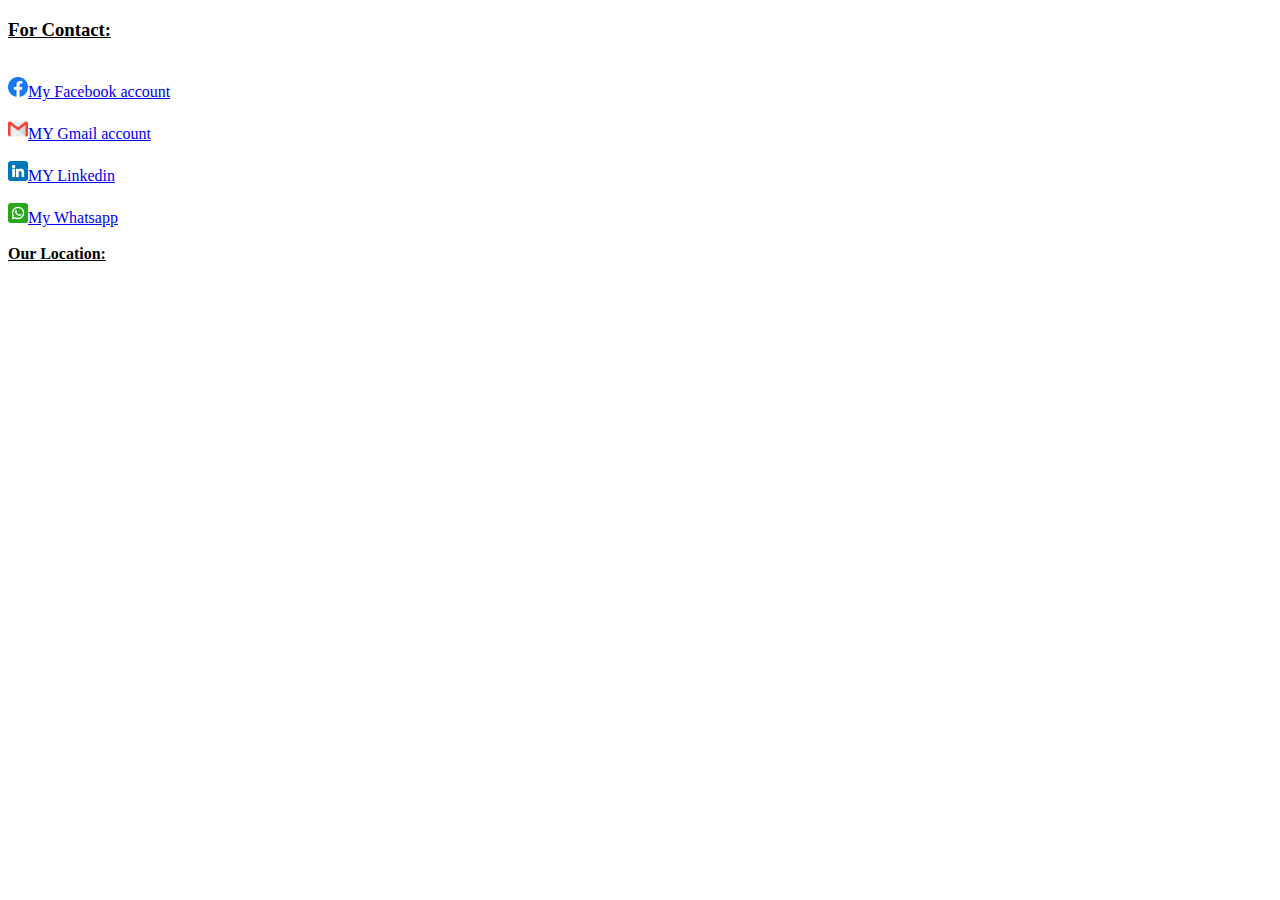
==== Contact.html @ e694a882 "portfolio created" ====
<!DOCTYPE html>
<html lang="en">
<head>
    <meta charset="UTF-8">
    <meta name="viewport" content="width=device-width, initial-scale=1.0">
    <title>Contact</title>
</head>
<body>
    <b><u><h3>For Contact:</h3></u></b><br>
    <img src="./Images/facebook.png"  alt="FB logo" height="20" width="20" ><a href="www.facebook.com" target="_blank">My Facebook account</a><br><br>
    <img src="./Images/gmail.png" alt="gmail" height="20" width="20"><a href="mailto:abc123@gmail.com" target="_blank">MY Gmail account</a><br><br>
    <img src="./Images/linkedin.png" alt="Linkedin" height="20" width="20"><a href="www.linkedin.com" target="_blank">MY Linkedin</a><br><br>
    <img src="./Images/whatsapp.png" alt="whatsapp" height="20" width="20"><a href="www.whatsapp.com" target="_blank">My Whatsapp</a><br><br>
    <b><u>Our Location:</u></b><br><br>
    <iframe src="https://www.google.com/maps/embed?pb=!1m14!1m8!1m3!1d5727.1033506611275!2d71.47640475199964!3d34.00099555608684!3m2!1i1024!2i768!4f13.1!3m3!1m2!1s0x38d910d324a9cf0d%3A0xf2df847901c6501!2sIslamia%20College%20University%20Peshawar!5e0!3m2!1sen!2sus!4v1735629049448!5m2!1sen!2sus" width="300" height="300" style="border:0;" allowfullscreen="" loading="lazy" referrerpolicy="no-referrer-when-downgrade"></iframe><br>

    
</body>
</html>
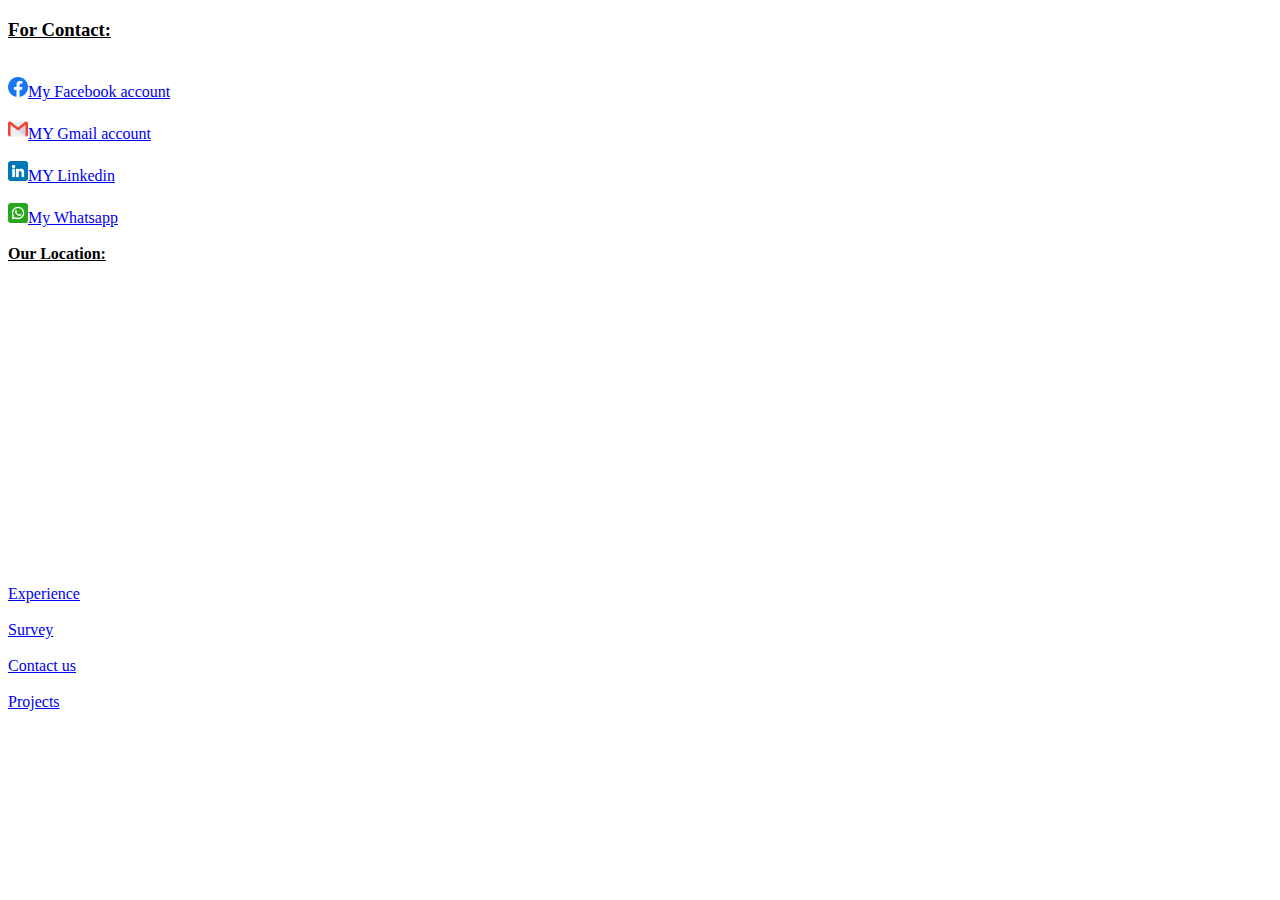
==== commit 03ac6be9: "pages linked" ====
--- a/Contact.html
+++ b/Contact.html
@@ -13,7 +13,10 @@
     <img src="./Images/whatsapp.png" alt="whatsapp" height="20" width="20"><a href="www.whatsapp.com" target="_blank">My Whatsapp</a><br><br>
     <b><u>Our Location:</u></b><br><br>
     <iframe src="https://www.google.com/maps/embed?pb=!1m14!1m8!1m3!1d5727.1033506611275!2d71.47640475199964!3d34.00099555608684!3m2!1i1024!2i768!4f13.1!3m3!1m2!1s0x38d910d324a9cf0d%3A0xf2df847901c6501!2sIslamia%20College%20University%20Peshawar!5e0!3m2!1sen!2sus!4v1735629049448!5m2!1sen!2sus" width="300" height="300" style="border:0;" allowfullscreen="" loading="lazy" referrerpolicy="no-referrer-when-downgrade"></iframe><br>
-
+    <a href="./Experience.html" target="_blank">Experience</a><br><br>
+    <a href="./Survey.html"  target="_blank">Survey</a><br><br>
+    <a href="./Contact.html"  target="_blank">Contact us</a><br><br>
+    <a href="./Projects.html"  target="_blank">Projects</a>
     
 </body>
 </html>